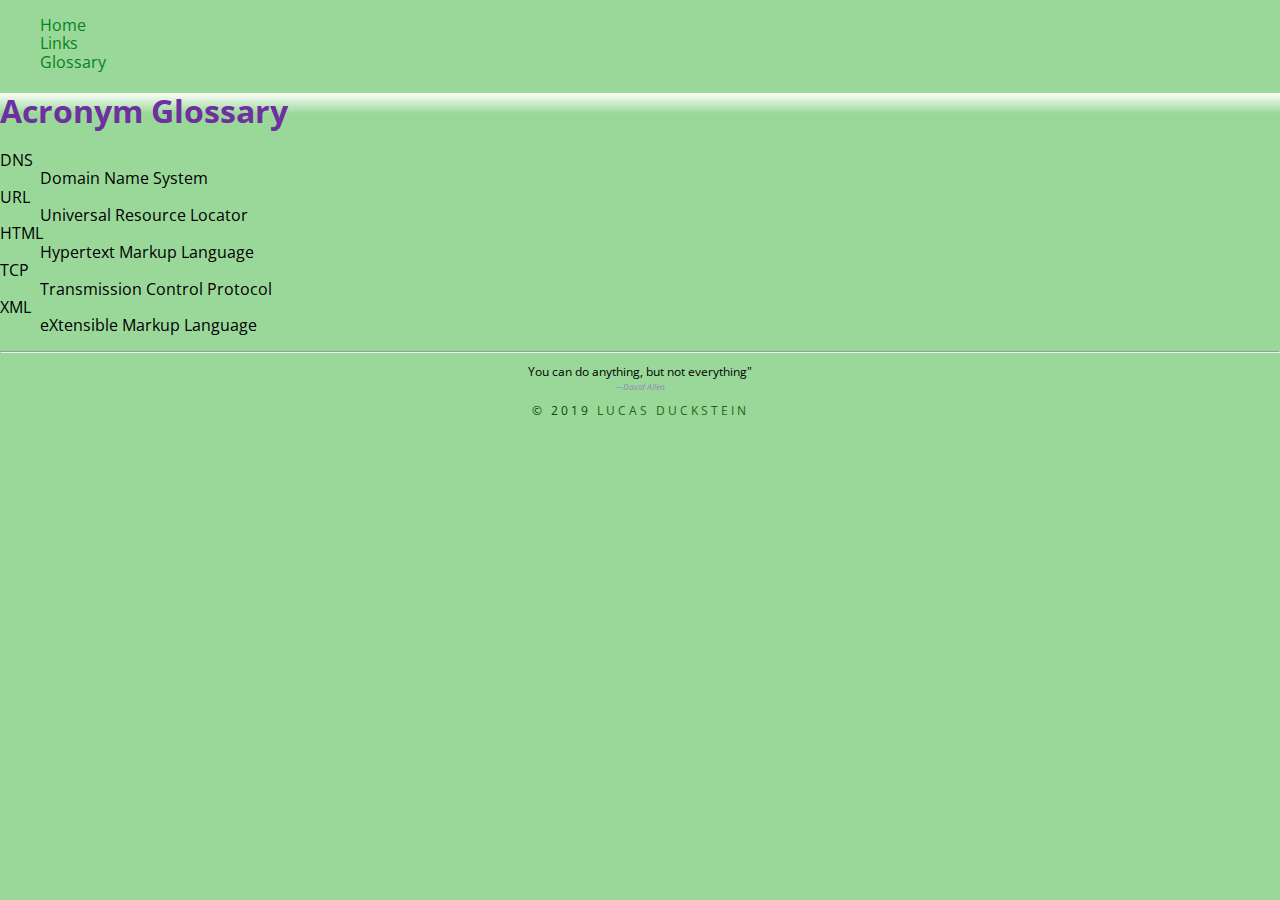
==== glossary.html @ 10b4be20 "Finished Lab 3 after Validator" ====
<!DOCTYPE html>
<html lang="en">

<head>
    <meta charset="utf-8">
    <title>Lucas' CSD120 Website</title>
    <link rel="stylesheet" href="styles/normalize.css">
    <link rel="stylesheet" href="styles/main.css">
    <link rel="apple-touch-icon" sizes="180x180" href="images/apple-touch-icon.png">
    <link rel="icon" type="image/png" sizes="32x32" href="images/favicon-32x32.png">
    <link rel="icon" type="image/png" sizes="16x16" href="images/favicon-16x16.png">
    <link rel="manifest" href="images/site.webmanifest">
    <meta name="msapplication-TileColor" content="#da532c">
    <meta name="theme-color" content="#ffffff">
    <link href="https://fonts.googleapis.com/css?family=Open+Sans%7CProza+Libre&display=swap" rel="stylesheet">
</head>

<body style="font-family:open sans;">

    <header>
        <nav>
            <ul class="links">
                <li><a href="index.html">Home</a></li>
                <li><a href="links.html">Links</a></li>
                <li><a href="glossary.html">Glossary</a></li>
            </ul>
        </nav>
    </header>
    <main>
    <h1>Acronym Glossary</h1>
    <dl>
        <dt>DNS</dt>
            <dd>Domain Name System</dd>
        <dt>URL</dt>
            <dd>Universal Resource Locator</dd>
        <dt>HTML</dt>
            <dd>Hypertext Markup Language</dd>
        <dt>TCP</dt>
            <dd>Transmission Control Protocol</dd>
        <dt>XML</dt>
            <dd>eXtensible Markup Language</dd>
    </dl>
    </main>
    <footer>
        <hr>
        <blockquote>You can do anything, but not everything" <br><span class="byline"><em>&mdash;David Allen</em></span></blockquote>
        <p id="page-copyright">&copy; 2019 <a href="mailto:lucasmichae.duckstein@student.saultcollege.ca&quest;subject=Message&nbsp;from&nbsp;CSD120&nbsp;Website">Lucas Duckstein</a></p>
    </footer>
   
</body>

</html>
---- styles/main.css ----
@charset "UTF-8";

body {
    background-color: #9ad89a; 
}

h1 {
    color: #6e309e; 
    background-image: url("../images/gradient.png"); 
    background-repeat: repeat-x; 
    font-family: 'Proza Libre', sans-serif;
    font-family: 'Open Sans', sans-serif;
}

h2 {
    color: #6e309e; 
    background-image: url("../images/gradient.png"); 
    background-repeat: repeat-x; 
    font-family: 'Proza Libre', sans-serif;
    font-family: 'Open Sans', sans-serif;
}

a {
    color: #1a6811; 
    text-decoration: none;
}

nav a {
    color: #04831a;
}

.byline {
    color: rgba(135,33,238,0.5); 
    font-size: 70%;
}

#page-copyright {
    color: #074600;
    text-transform: uppercase;
    letter-spacing: 3px;
}

.bio p {
    text-indent: 3em;
}

footer {
    text-align:center;
    font-size: 12px;
}

.links {list-style-type: none;}

ul {list-style-type: square;}
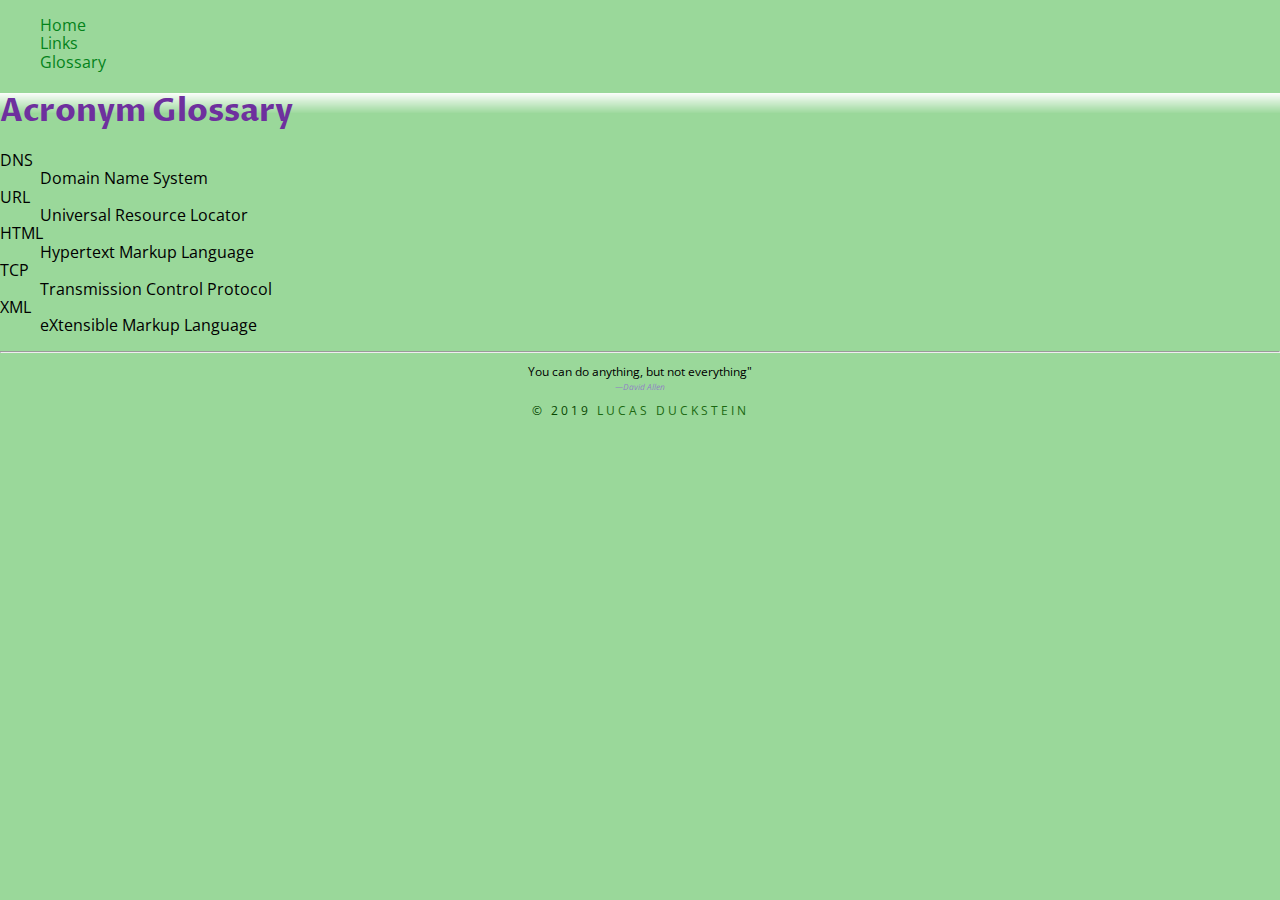
==== commit 71284fa2: "lab 3 comments" ====
--- a/glossary.html
+++ b/glossary.html
@@ -15,7 +15,7 @@
     <link href="https://fonts.googleapis.com/css?family=Open+Sans%7CProza+Libre&display=swap" rel="stylesheet">
 </head>
 
-<body style="font-family:open sans;">
+<body>
 
     <header>
         <nav>
--- a/styles/main.css
+++ b/styles/main.css
@@ -2,6 +2,7 @@
 
 body {
     background-color: #9ad89a; 
+    font-family: 'Open Sans', sans-serif;
 }
 
 h1 {
@@ -9,7 +10,6 @@
     background-image: url("../images/gradient.png"); 
     background-repeat: repeat-x; 
     font-family: 'Proza Libre', sans-serif;
-    font-family: 'Open Sans', sans-serif;
 }
 
 h2 {
@@ -17,7 +17,6 @@
     background-image: url("../images/gradient.png"); 
     background-repeat: repeat-x; 
     font-family: 'Proza Libre', sans-serif;
-    font-family: 'Open Sans', sans-serif;
 }
 
 a {
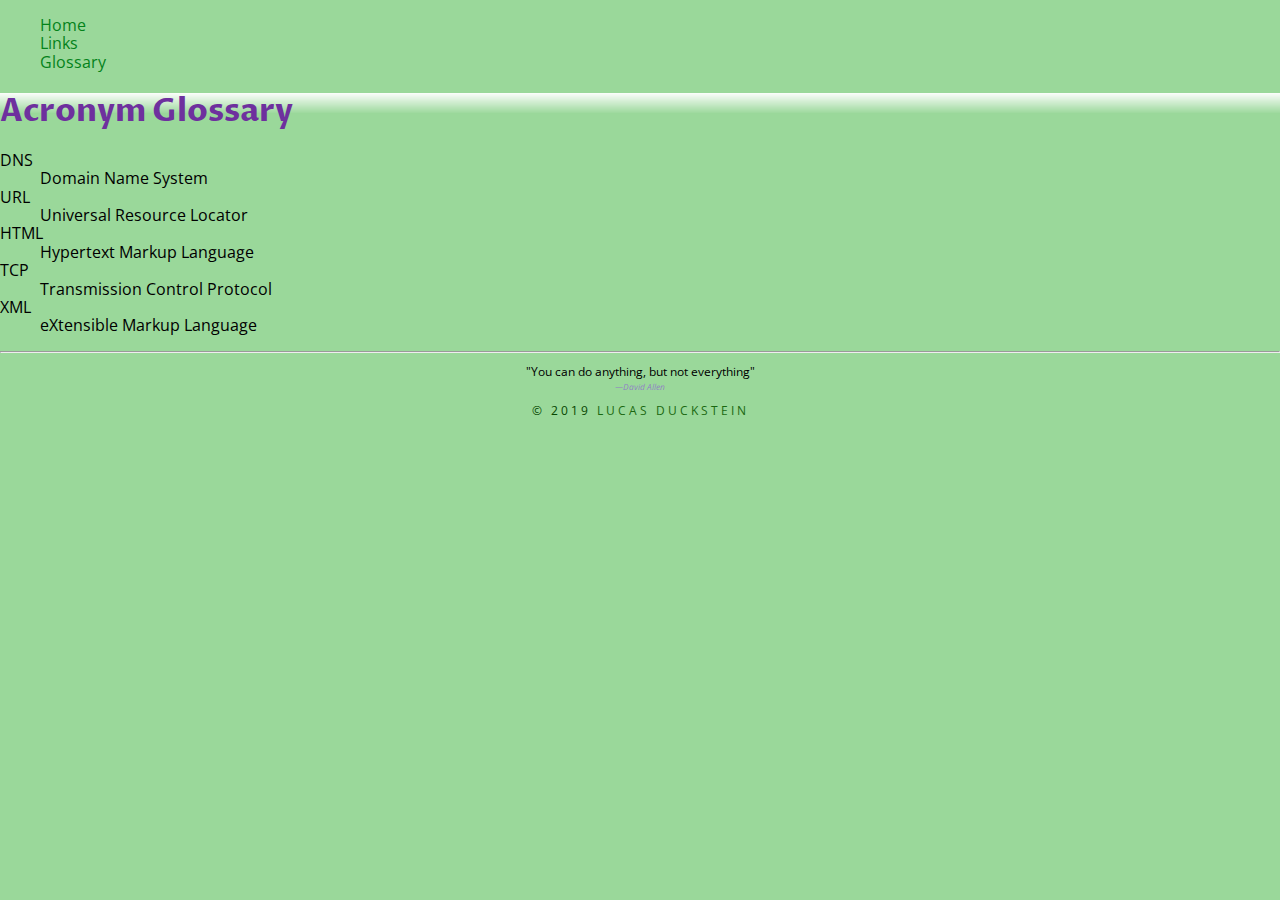
==== commit 68c2bb4f: "Changed Lab 3" ====
--- a/glossary.html
+++ b/glossary.html
@@ -43,7 +43,7 @@
     </main>
     <footer>
         <hr>
-        <blockquote>You can do anything, but not everything" <br><span class="byline"><em>&mdash;David Allen</em></span></blockquote>
+        <blockquote>"You can do anything, but not everything" <br><span class="byline"><em>&mdash;David Allen</em></span></blockquote>
         <p id="page-copyright">&copy; 2019 <a href="mailto:lucasmichae.duckstein@student.saultcollege.ca&quest;subject=Message&nbsp;from&nbsp;CSD120&nbsp;Website">Lucas Duckstein</a></p>
     </footer>
    
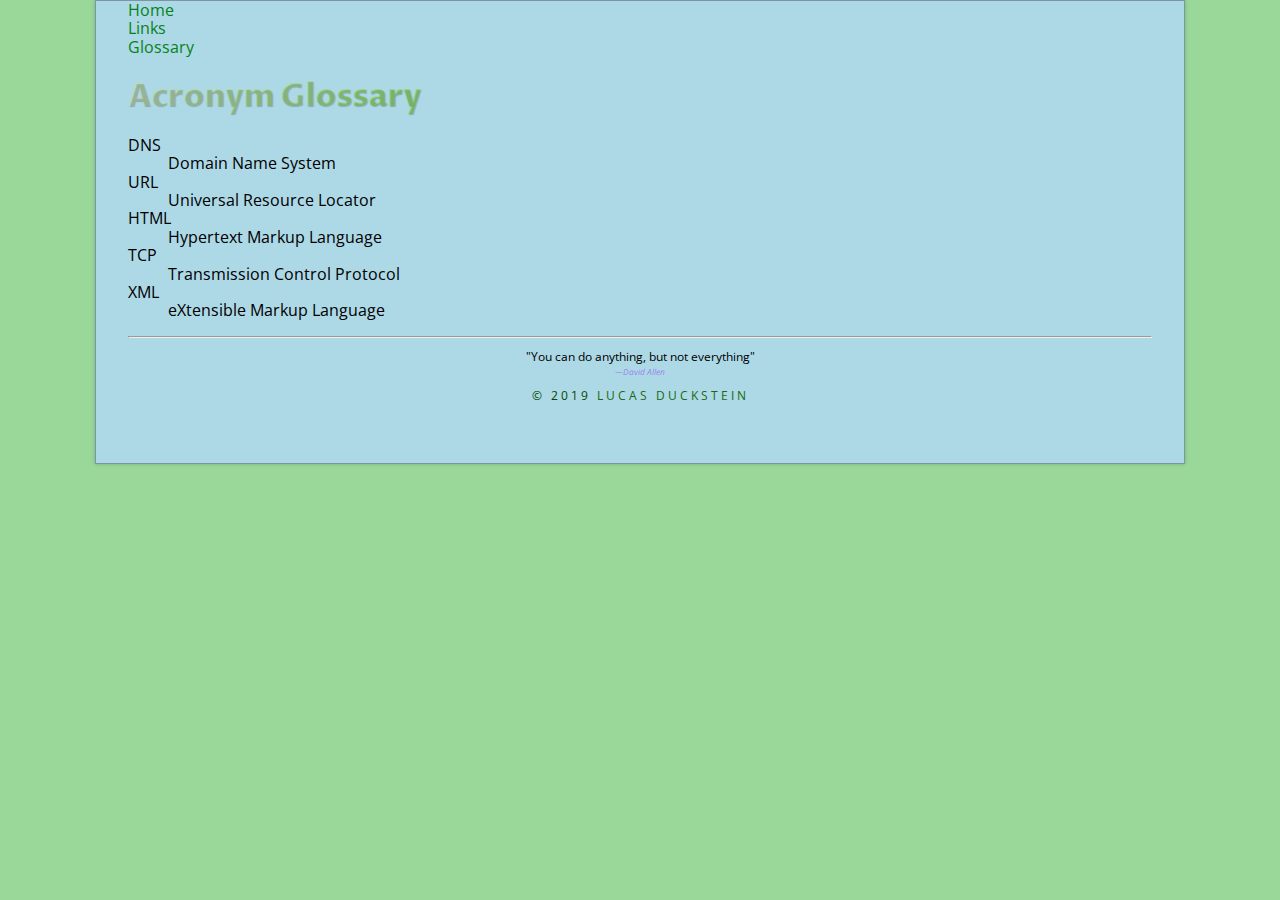
==== commit cafb00b9: "Progress on Lab 4" ====
--- a/glossary.html
+++ b/glossary.html
@@ -17,6 +17,7 @@
 
 <body>
 
+    <div class="width-wrap">
     <header>
         <nav>
             <ul class="links">
@@ -46,6 +47,7 @@
         <blockquote>"You can do anything, but not everything" <br><span class="byline"><em>&mdash;David Allen</em></span></blockquote>
         <p id="page-copyright">&copy; 2019 <a href="mailto:lucasmichae.duckstein@student.saultcollege.ca&quest;subject=Message&nbsp;from&nbsp;CSD120&nbsp;Website">Lucas Duckstein</a></p>
     </footer>
+    </div>
    
 </body>
 
--- a/styles/main.css
+++ b/styles/main.css
@@ -7,16 +7,23 @@
 
 h1 {
     color: #6e309e; 
-    background-image: url("../images/gradient.png"); 
     background-repeat: repeat-x; 
     font-family: 'Proza Libre', sans-serif;
+    text-shadow: 1px 1px 1px rgba(0, 0, 0, 0.2);
+    background: rgb(2,0,36);
+    background: linear-gradient(90deg, rgba(2,0,36,1) 0%, rgba(191,223,188,1) 0%, rgba(122,222,94,1) 45%, rgba(64,170,37,1) 95%);
+    color: transparent;
+    background-clip: text; 
 }
 
 h2 {
     color: #6e309e; 
-    background-image: url("../images/gradient.png"); 
     background-repeat: repeat-x; 
     font-family: 'Proza Libre', sans-serif;
+    text-shadow: 1px 1px 1px rgba(0, 0, 0, 0.2);
+    background: rgb(2,0,36);
+    background: linear-gradient(90deg, rgba(2,0,36,1) 0%, rgba(191,223,188,1) 0%, rgba(122,222,94,1) 45%, rgba(64,170,37,1) 95%);
+    color: transparent;
 }
 
 a {
@@ -48,9 +55,30 @@
     font-size: 12px;
 }
 
-.links {list-style-type: none;}
+.links {
+    list-style-type: none;
+    margin: 0 0 0 0;
+    padding: 0 0 0;
+}
 
-ul {list-style-type: square;}
+ul {
+    list-style-type: square;
+}
+
+.width-wrap {
+    max-width: 1024px;
+    margin-left: auto;
+    margin-right: auto;
+    padding: 0 2em 3em;
+    margin: 0 auto 3em auto;
+    border: 1px solid rgba(0, 0, 0, 0.3);
+    background-color: #ADD8E6;
+    box-shadow: 0 0 4px rgba(0, 0, 0, 0.2);
+}
+
+figure img {
+    box-shadow: 2px 2px 3px rgba(0, 0, 0, 0.2);
+}
 
 
 
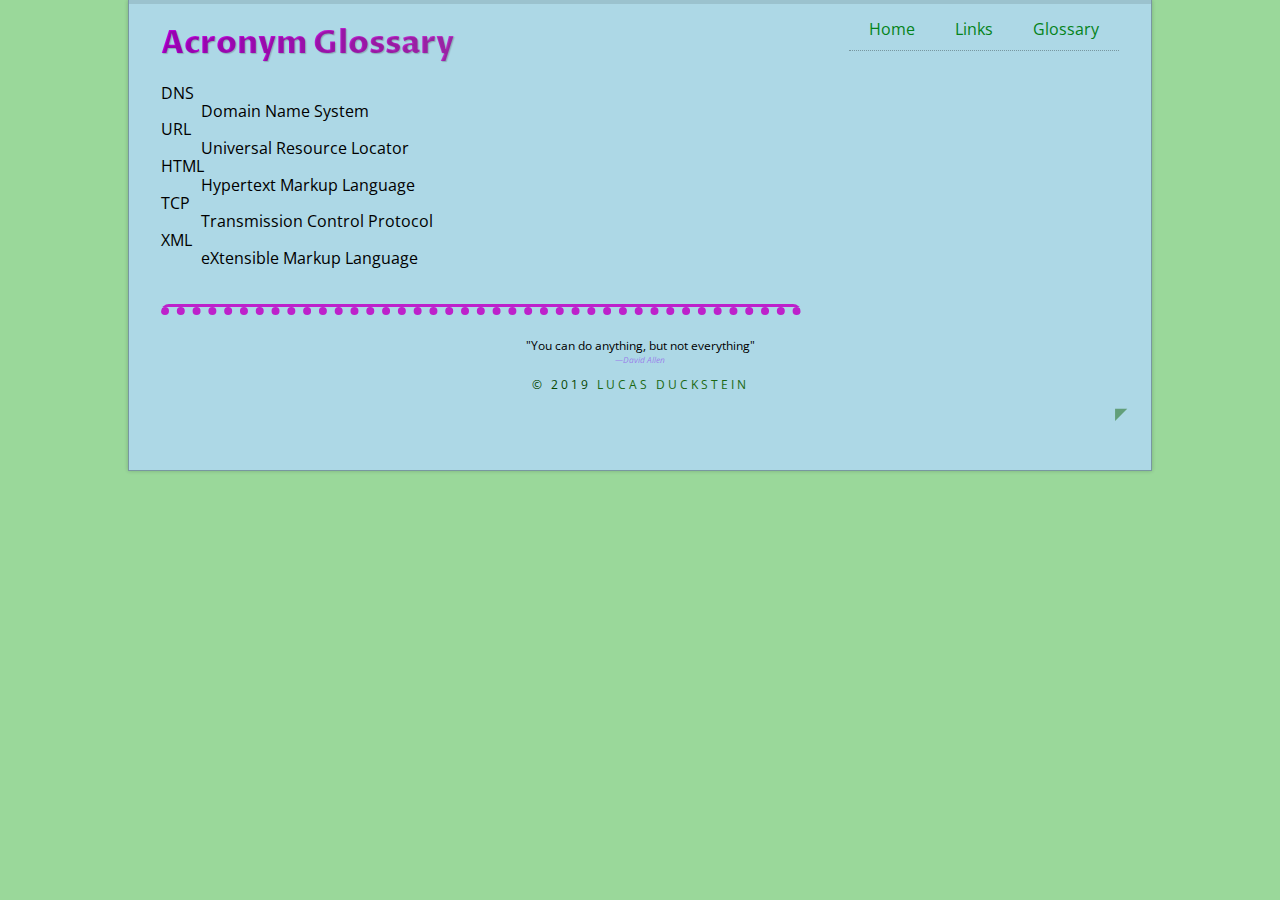
==== commit 5267c449: "Finished Lab 5" ====
--- a/glossary.html
+++ b/glossary.html
@@ -18,7 +18,7 @@
 <body>
 
     <div class="width-wrap">
-    <header>
+    <header id="top">
         <nav>
             <ul class="links">
                 <li><a href="index.html">Home</a></li>
@@ -47,6 +47,11 @@
         <blockquote>"You can do anything, but not everything" <br><span class="byline"><em>&mdash;David Allen</em></span></blockquote>
         <p id="page-copyright">&copy; 2019 <a href="mailto:lucasmichae.duckstein@student.saultcollege.ca&quest;subject=Message&nbsp;from&nbsp;CSD120&nbsp;Website">Lucas Duckstein</a></p>
     </footer>
+    <div class="back-to-top">
+        <a href="#top">
+           ◤ 
+        </a>
+    </div>
     </div>
    
 </body>
--- a/styles/main.css
+++ b/styles/main.css
@@ -11,9 +11,10 @@
     font-family: 'Proza Libre', sans-serif;
     text-shadow: 1px 1px 1px rgba(0, 0, 0, 0.2);
     background: rgb(2,0,36);
-    background: linear-gradient(90deg, rgba(2,0,36,1) 0%, rgba(191,223,188,1) 0%, rgba(122,222,94,1) 45%, rgba(64,170,37,1) 95%);
+    background: linear-gradient(90deg, rgba(2,0,36,1) 0%, rgba(190,0,222,1) 0%, rgba(189,33,203,1) 23%, rgba(207,183,212,1) 100%);
+    background-clip: text;
+    -webkit-background-clip: text;
     color: transparent;
-    background-clip: text; 
 }
 
 h2 {
@@ -22,8 +23,10 @@
     font-family: 'Proza Libre', sans-serif;
     text-shadow: 1px 1px 1px rgba(0, 0, 0, 0.2);
     background: rgb(2,0,36);
-    background: linear-gradient(90deg, rgba(2,0,36,1) 0%, rgba(191,223,188,1) 0%, rgba(122,222,94,1) 45%, rgba(64,170,37,1) 95%);
-    color: transparent;
+    background: linear-gradient(90deg, rgba(2,0,36,1) 0%, rgba(190,0,222,1) 0%, rgba(189,33,203,1) 23%, rgba(207,183,212,1) 100%);
+    background-clip: text;
+    -webkit-background-clip: text;
+    color: transparent
 }
 
 a {
@@ -33,6 +36,12 @@
 
 nav a {
     color: #04831a;
+    padding-top: 1em;
+    padding-bottom: 0.5em;
+    margin-left: 1em;
+    margin-right: 1em;
+    display: block;
+    border: 4px solid transparent;
 }
 
 .byline {
@@ -72,6 +81,7 @@
     padding: 0 2em 3em;
     margin: 0 auto 3em auto;
     border: 1px solid rgba(0, 0, 0, 0.3);
+    border-top: none;
     background-color: #ADD8E6;
     box-shadow: 0 0 4px rgba(0, 0, 0, 0.2);
 }
@@ -80,6 +90,74 @@
     box-shadow: 2px 2px 3px rgba(0, 0, 0, 0.2);
 }
 
+footer hr {
+    width: 50vw;
+    min-width: 300px;
+    margin: 3em 0 2em 0;
+    border-top: 3px solid rgb(189,33,203);
+    border-bottom: 8px dotted rgb(189,33,203);
+    border-left: none;
+    border-right: none;
+    border-top-right-radius: 8px;
+    border-top-left-radius: 8px;
+}
 
+* {
+    box-sizing: border-box;
+}
 
+.paperclip {
+    width: 50px;
+    height: 50px;
+    background-image: url(../images/paperclip.png);
+    background-size: contain;
+    position: absolute;
+    top: -10px;
+    right: -7px;
+}
 
+.mugshot {
+    float: right;
+    position: relative;
+    top: -1em;
+}
+
+.favourite {
+    clear: right;
+}
+
+nav {
+    float: right;
+    margin-left: 2em;
+    margin-right: 2em;
+    border-bottom: 1px dotted rgba(0, 0, 0, 0.3);
+    margin-top: -4px;
+    overflow: auto;
+}
+
+nav li {
+    float: left;
+}
+
+header {
+    border-top: 4px solid rgba(0, 0, 0, 0.1);
+    margin-left: -2em;
+    margin-right: -2em;
+}
+
+nav a:hover {
+    border-top: 4px solid rgb(189,33,203);
+}
+
+.back-to-top {
+    text-align: right;
+    margin-right: -0.5em;
+    opacity: 0.5;
+}
+
+.back-to-top:hover {
+    opacity: 1;
+}
+
+.back-to-top a {
+}
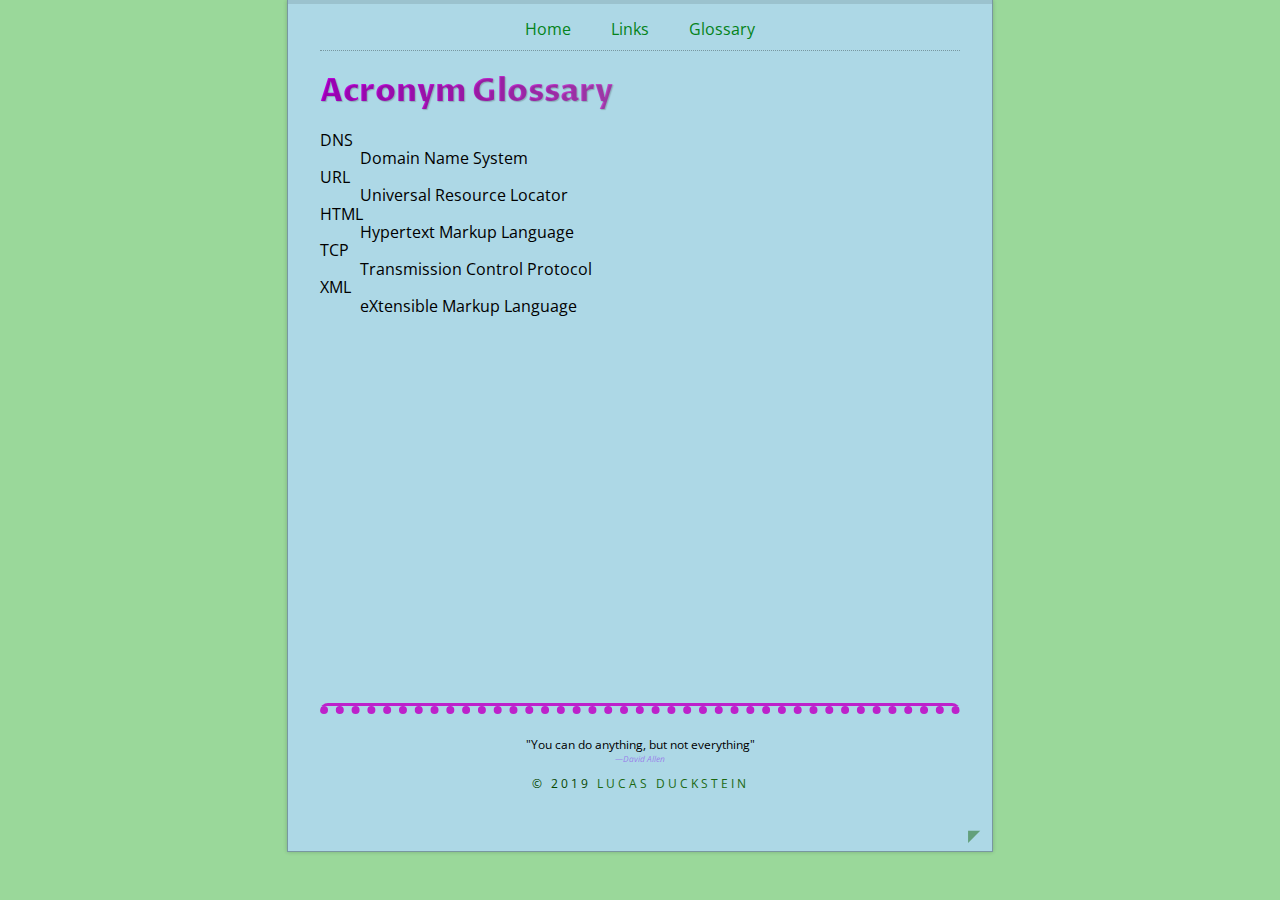
==== commit 3d8ec901: "Finished Lab 6" ====
--- a/glossary.html
+++ b/glossary.html
@@ -28,6 +28,7 @@
         </nav>
     </header>
     <main>
+    <section class="glossary">
     <h1>Acronym Glossary</h1>
     <dl>
         <dt>DNS</dt>
@@ -41,6 +42,7 @@
         <dt>XML</dt>
             <dd>eXtensible Markup Language</dd>
     </dl>
+    </section>
     </main>
     <footer>
         <hr>
--- a/styles/main.css
+++ b/styles/main.css
@@ -3,6 +3,8 @@
 body {
     background-color: #9ad89a; 
     font-family: 'Open Sans', sans-serif;
+    min-height: 100vh;
+    display: flex;
 }
 
 h1 {
@@ -62,6 +64,7 @@
 footer {
     text-align:center;
     font-size: 12px;
+    margin-top: auto;
 }
 
 .links {
@@ -84,6 +87,8 @@
     border-top: none;
     background-color: #ADD8E6;
     box-shadow: 0 0 4px rgba(0, 0, 0, 0.2);
+    display: flex;
+    flex-direction: column;
 }
 
 figure img {
@@ -93,7 +98,7 @@
 footer hr {
     width: 50vw;
     min-width: 300px;
-    margin: 3em 0 2em 0;
+    margin: 3em auto 2em auto;
     border-top: 3px solid rgb(189,33,203);
     border-bottom: 8px dotted rgb(189,33,203);
     border-left: none;
@@ -127,7 +132,6 @@
 }
 
 nav {
-    float: right;
     margin-left: 2em;
     margin-right: 2em;
     border-bottom: 1px dotted rgba(0, 0, 0, 0.3);
@@ -135,8 +139,12 @@
     overflow: auto;
 }
 
+nav ul {
+    display: flex;
+    justify-content: center;
+}
+
 nav li {
-    float: left;
 }
 
 header {
@@ -160,4 +168,48 @@
 }
 
 .back-to-top a {
-}
+    position: fixed;
+    bottom: 3.5em;
+}
+
+main {
+    display:grid;
+    grid-template-columns: 50% 50%;
+    grid-column-gap: 2em;
+}
+
+.bio {
+    grid-row: 1 / 2;
+    grid-column: 1 / 3;
+}
+
+.glossary {
+    grid-column: 1 / 3;
+}
+
+#useful-links {
+    grid-column: 1 / 3;
+}
+
+.gallery{
+    grid-column: 1 / 3;
+    width: 100%;
+}
+
+.gallery-thumbnails{
+    display:grid;
+    grid-template-columns: 25% 25% 25% 25%;
+}
+
+.gallery-thumbnails img {
+    width: 100%;
+    display: block;
+}
+
+.row-span-2 {
+    grid-row: 1 / 3;
+}
+
+.col-span-2 {
+    grid-column: 1 / 3;
+}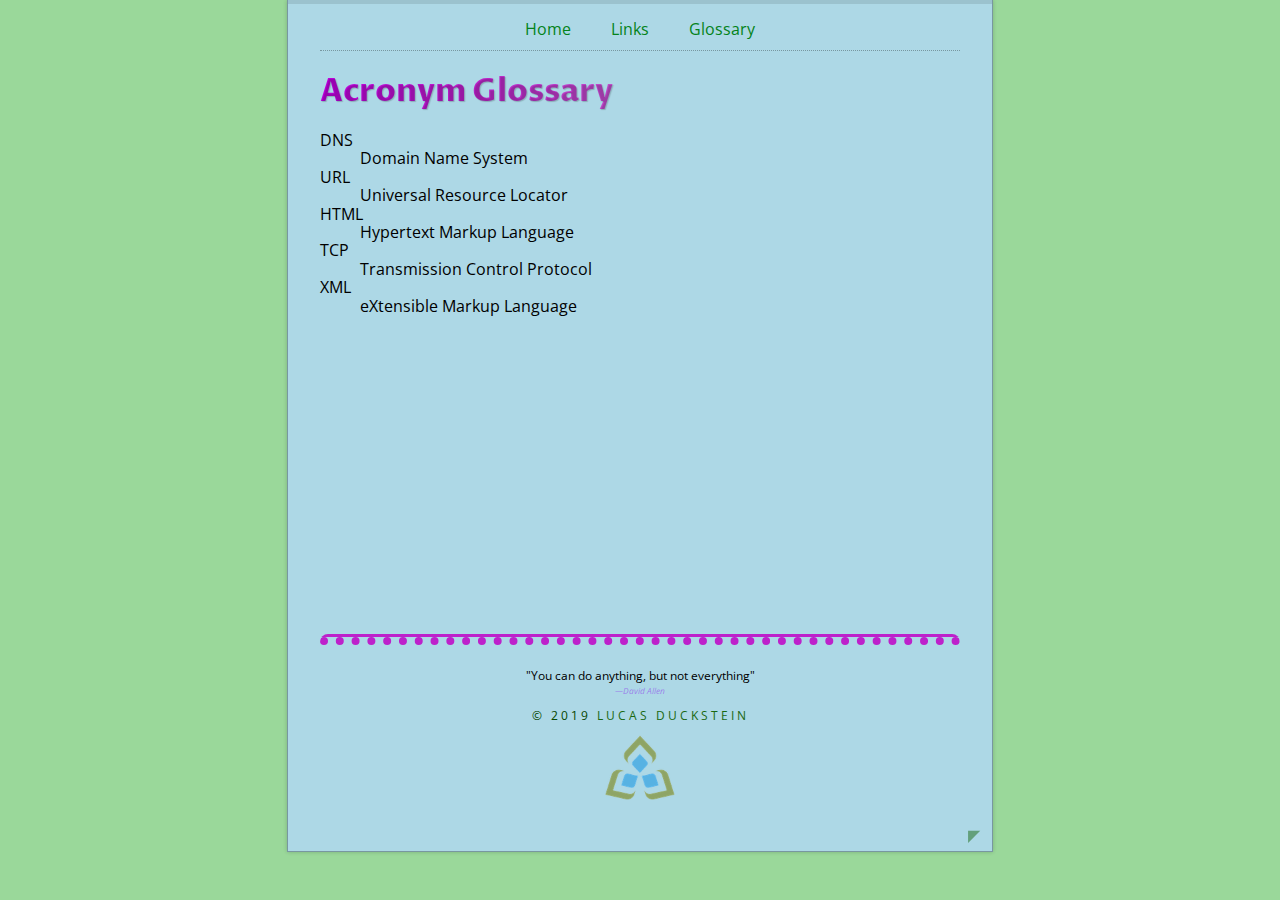
==== commit 7966b561: "Finished Lab 7" ====
--- a/glossary.html
+++ b/glossary.html
@@ -13,6 +13,7 @@
     <meta name="msapplication-TileColor" content="#da532c">
     <meta name="theme-color" content="#ffffff">
     <link href="https://fonts.googleapis.com/css?family=Open+Sans%7CProza+Libre&display=swap" rel="stylesheet">
+    <meta name="viewport" content="width=device-width, initial-scale=1.0">
 </head>
 
 <body>
@@ -20,6 +21,7 @@
     <div class="width-wrap">
     <header id="top">
         <nav>
+        <div class="burger"></div>
             <ul class="links">
                 <li><a href="index.html">Home</a></li>
                 <li><a href="links.html">Links</a></li>
@@ -48,6 +50,8 @@
         <hr>
         <blockquote>"You can do anything, but not everything" <br><span class="byline"><em>&mdash;David Allen</em></span></blockquote>
         <p id="page-copyright">&copy; 2019 <a href="mailto:lucasmichae.duckstein@student.saultcollege.ca&quest;subject=Message&nbsp;from&nbsp;CSD120&nbsp;Website">Lucas Duckstein</a></p>
+        <img src="images/sc-logo.png" sizes="70px" srcset="images/sc-logo@1.5x.png 105w, images/sc-logo@2x.png 140w, images/sc-logo@3x.png 210w, images/sc-logo@4x.png 280w" alt="Sault College Logo">
+    
     </footer>
     <div class="back-to-top">
         <a href="#top">
--- a/styles/main.css
+++ b/styles/main.css
@@ -70,7 +70,7 @@
 .links {
     list-style-type: none;
     margin: 0 0 0 0;
-    padding: 0 0 0;
+    padding: 0 0 0 0;
 }
 
 ul {
@@ -174,7 +174,7 @@
 
 main {
     display:grid;
-    grid-template-columns: 50% 50%;
+    grid-template-columns: 1fr 1fr;
     grid-column-gap: 2em;
 }
 
@@ -207,9 +207,75 @@
 }
 
 .row-span-2 {
-    grid-row: 1 / 3;
+    grid-row: span 2;
 }
 
 .col-span-2 {
-    grid-column: 1 / 3;
+    grid-column: span 2;
+}
+
+img {
+    max-width: 100%;
+    height: auto;
+}
+
+@media screen and (max-width: 768px){
+    footer hr {
+        display: none;
+    }
+    .paperclip {
+        display:none;
+    }
+    .mugshot {
+        float: none;
+        margin-left: 0;
+        margin-right: 0;
+    }
+    main {
+        display: block;
+    }
+    .row-span-2.col-span-2 {
+        grid-row: span 1;
+        grid-column: span 1;
+    }
+    .links {
+        flex-direction: column;
+        padding-top: 1em;
+        padding-bottom: 1em;
+        text-align: center;
+    }
+    nav a {
+        border: none;
+    }
+    nav a:hover{
+        border: none;
+        text-decoration: underline;
+    }
+    .burger{
+        height: 25px;
+        cursor: pointer;
+        position: relative;
+        margin-top: 1em;
+        margin-left: auto;
+        margin-right: auto;
+        width: 40px;
+        border-top: 5px solid rgba(190,0,222,1);
+    }
+    .burger::before {
+        top: 5px;
+        width: 40px;
+        border-top: 5px solid rgba(190,0,222,1);
+        content:"";
+        display: block;
+        position: absolute;
+        }
+    .burger::after {
+        top: 15px;
+        width: 40px;
+        border-top: 5px solid rgba(190,0,222,1);
+        content:"";
+        display: block;
+        position: absolute;
+        }
+
 }